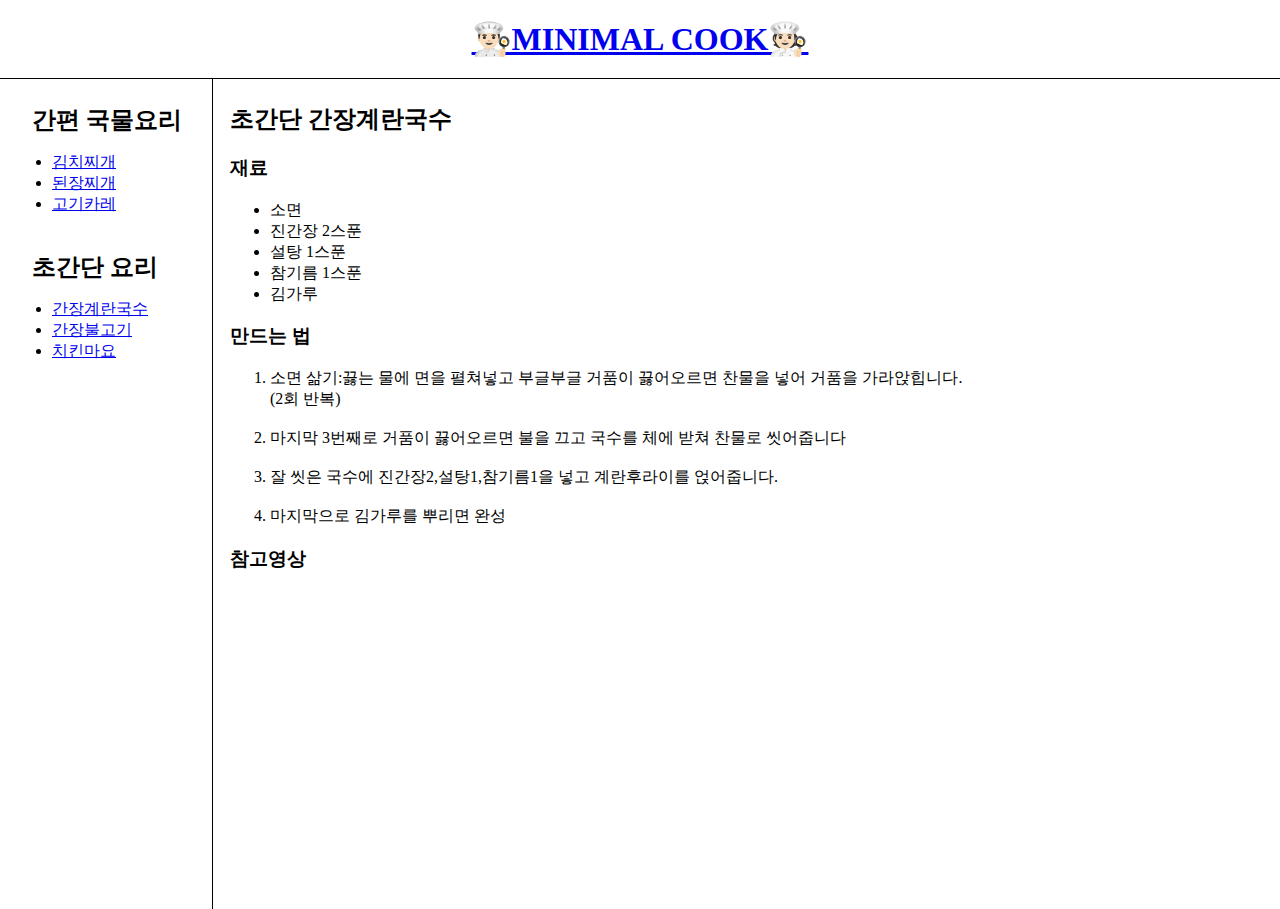
==== 간장계란국수.html @ d1d9d8e3 "레시피레이아웃적용" ====
<!doctype html>
<html>
    <head>
        <meta charset="UTF-8">
        <title>간장계란국수</title>
        <style>
            body{
                margin:0px;
            }
            #head{
                border-bottom: 1px solid black;
                text-align: center;
                padding-bottom: 20px;
                padding-top:20px;
                margin: 0px;
            }
            .list{
                border-right: 1px solid black;
                width: 200px;
                padding-left: 12px;
                padding-top: 5px;

            }
            .lih2{
                margin:0px;
                padding-top: 20px;
                padding-left: 20px;
            }
            #grid{
                display: grid;
                grid-template-columns: 200px 1fr;
            }
            .con{
                padding-left: 20px;
                margin-left: 10px;
                margin-top: 10px;
                margin-right: 10px;
                padding-top: 10px;
            }
            .conre{
                padding-left: 20px;
                margin-left: 10px;
                margin-right: 10px;
                padding-top: 4px;
            }
            @media(max-width:600px){
                #grid{
                    display: block;
                }
                .list{
                    border-right: none;
                }
                img{
                    padding-top: 10px;
                }
            }
        </style>
    </head>
    <body>
        <h1 id="head"><a href="index.html">👨🏻‍🍳MINIMAL COOK🧑🏻‍🍳</a></h1>
        <div id="grid">
        <div class="list">
        <h2 class="lih2">간편 국물요리</h2>
        <ul>
            <li><a href="김치찌개.html">김치찌개</a></li>
            <li><a href="된장찌개.html">된장찌개</a></li>
            <li><a href="고기카레.html">고기카레</a></li>
        </ul>
        <h2 class="lih2">초간단 요리</h2>
        <ul>
            <li><a href="간장계란국수.html">간장계란국수</a></li>
            <li><a href="간장불고기.html">간장불고기</a></li>
            <li><a href="치킨마요.html">치킨마요</a></li>
        </div>
        <div class="conre">
            <h2>초간단 간장계란국수</h2>
            <h3>재료</h3>
            <ul>
                <li>소면</li>
                <li>진간장 2스푼</li>
                <li>설탕 1스푼</li>
                <li>참기름 1스푼</li>
                <li>김가루</li>
            </ul>
            <h3>만드는 법</h3>
            <ol>
                <li>소면 삶기:끓는 물에 면을 펼쳐넣고 부글부글 거품이 끓어오르면 찬물을 넣어 거품을 가라앉힙니다.<br>(2회 반복)</li>
                <br>
                <li>마지막 3번째로 거품이 끓어오르면 불을 끄고 국수를 체에 받쳐 찬물로 씻어줍니다<br>
                </li>
                <br>
                <li>잘 씻은 국수에 진간장2,설탕1,참기름1을 넣고 계란후라이를 얹어줍니다.</li>
                <br>
                <li>마지막으로 김가루를 뿌리면 완성</li>
            </ol>
        
            <h3>참고영상</h3>
            <iframe width="560" height="315" src="https://www.youtube.com/embed/zrFScX1aJeM" title="YouTube video player" frameborder="0" allow="accelerometer; autoplay; clipboard-write; encrypted-media; gyroscope; picture-in-picture" allowfullscreen></iframe>
            </div>
    </div>
    </body>
</html>
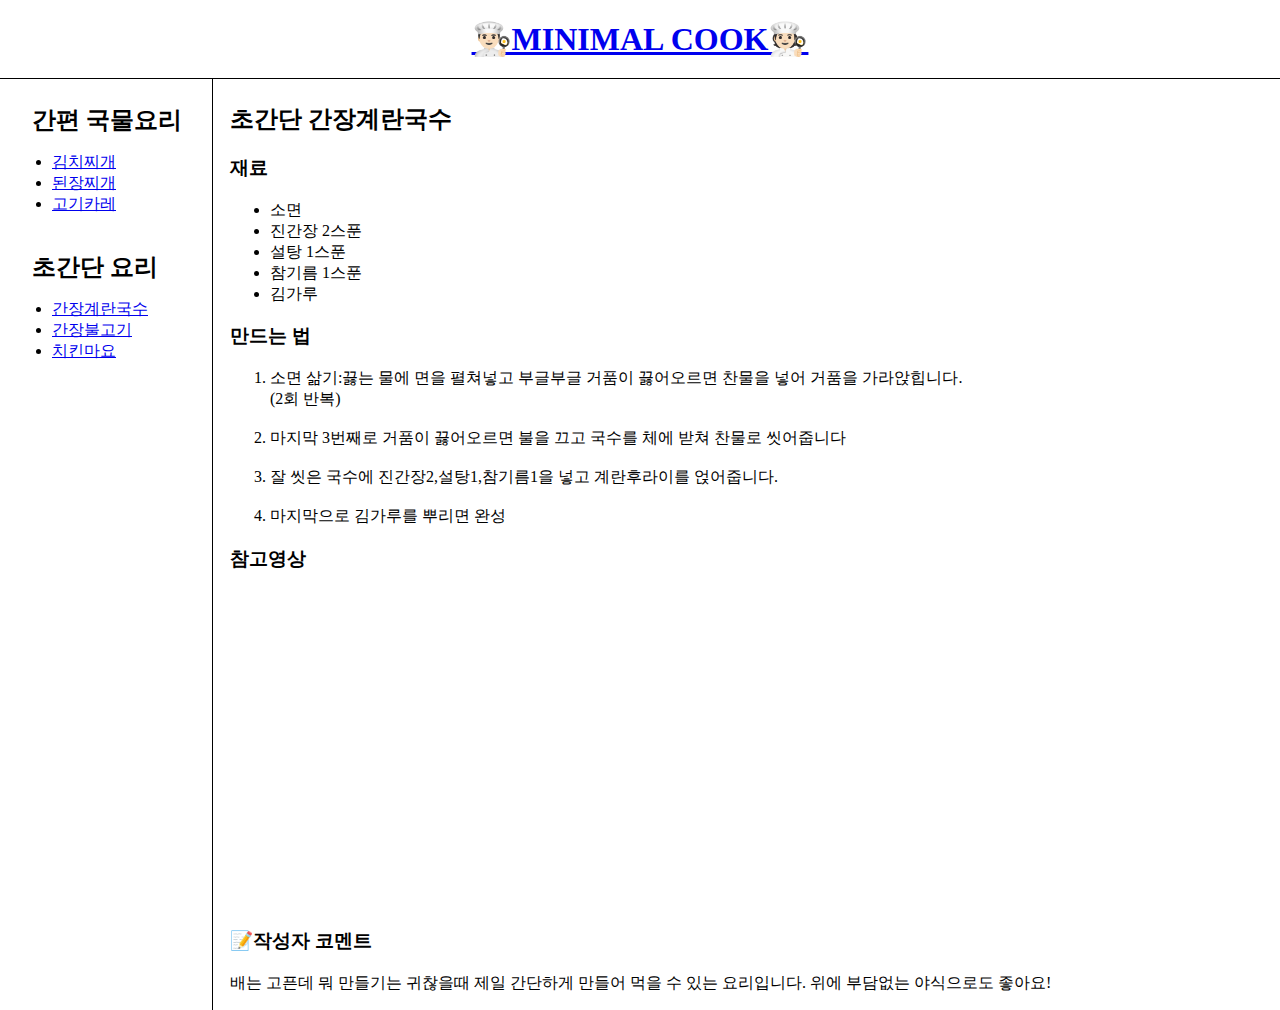
==== commit 4d37abdf: "css파일분리" ====
--- a/간장계란국수.html
+++ b/간장계란국수.html
@@ -3,61 +3,10 @@
     <head>
         <meta charset="UTF-8">
         <title>간장계란국수</title>
-        <style>
-            body{
-                margin:0px;
-            }
-            #head{
-                border-bottom: 1px solid black;
-                text-align: center;
-                padding-bottom: 20px;
-                padding-top:20px;
-                margin: 0px;
-            }
-            .list{
-                border-right: 1px solid black;
-                width: 200px;
-                padding-left: 12px;
-                padding-top: 5px;
-
-            }
-            .lih2{
-                margin:0px;
-                padding-top: 20px;
-                padding-left: 20px;
-            }
-            #grid{
-                display: grid;
-                grid-template-columns: 200px 1fr;
-            }
-            .con{
-                padding-left: 20px;
-                margin-left: 10px;
-                margin-top: 10px;
-                margin-right: 10px;
-                padding-top: 10px;
-            }
-            .conre{
-                padding-left: 20px;
-                margin-left: 10px;
-                margin-right: 10px;
-                padding-top: 4px;
-            }
-            @media(max-width:600px){
-                #grid{
-                    display: block;
-                }
-                .list{
-                    border-right: none;
-                }
-                img{
-                    padding-top: 10px;
-                }
-            }
-        </style>
+        <link rel="stylesheet" href="style.css">
     </head>
     <body>
-        <h1 id="head"><a href="index.html">👨🏻‍🍳MINIMAL COOK🧑🏻‍🍳</a></h1>
+        <h1 class="head"><a href="index.html">👨🏻‍🍳MINIMAL COOK🧑🏻‍🍳</a></h1>
         <div id="grid">
         <div class="list">
         <h2 class="lih2">간편 국물요리</h2>
@@ -96,6 +45,8 @@
         
             <h3>참고영상</h3>
             <iframe width="560" height="315" src="https://www.youtube.com/embed/zrFScX1aJeM" title="YouTube video player" frameborder="0" allow="accelerometer; autoplay; clipboard-write; encrypted-media; gyroscope; picture-in-picture" allowfullscreen></iframe>
+            <h3>📝작성자 코멘트</h3>
+            <p>배는 고픈데 뭐 만들기는 귀찮을때 제일 간단하게 만들어 먹을 수 있는 요리입니다. 위에 부담없는 야식으로도 좋아요!</p>
             </div>
     </div>
     </body>
--- a/style.css
+++ b/style.css
@@ -0,0 +1,50 @@
+body{
+    margin:0px;
+}
+.head{
+    border-bottom: 1px solid black;
+    text-align: center;
+    padding-bottom: 20px;
+    padding-top:20px;
+    margin: 0px;
+}
+.list{
+    border-right: 1px solid black;
+    width: 200px;
+    padding-left: 12px;
+    padding-top: 5px;
+
+}
+.lih2{
+    margin:0px;
+    padding-top: 20px;
+    padding-left: 20px;
+}
+#grid{
+    display: grid;
+    grid-template-columns: 200px 1fr;
+}
+.con{
+    padding-left: 20px;
+    margin-left: 10px;
+    margin-top: 10px;
+    margin-right: 10px;
+    padding-top: 10px;
+}
+.conre{
+    padding-left: 20px;
+    margin-left: 10px;
+    margin-right: 10px;
+    padding-top: 4px;
+}
+@media(max-width:600px){
+    #grid{
+        display: block;
+    }
+    .list{
+        border-right: none;
+    }
+    img{
+        padding-top: 10px;
+    }
+}